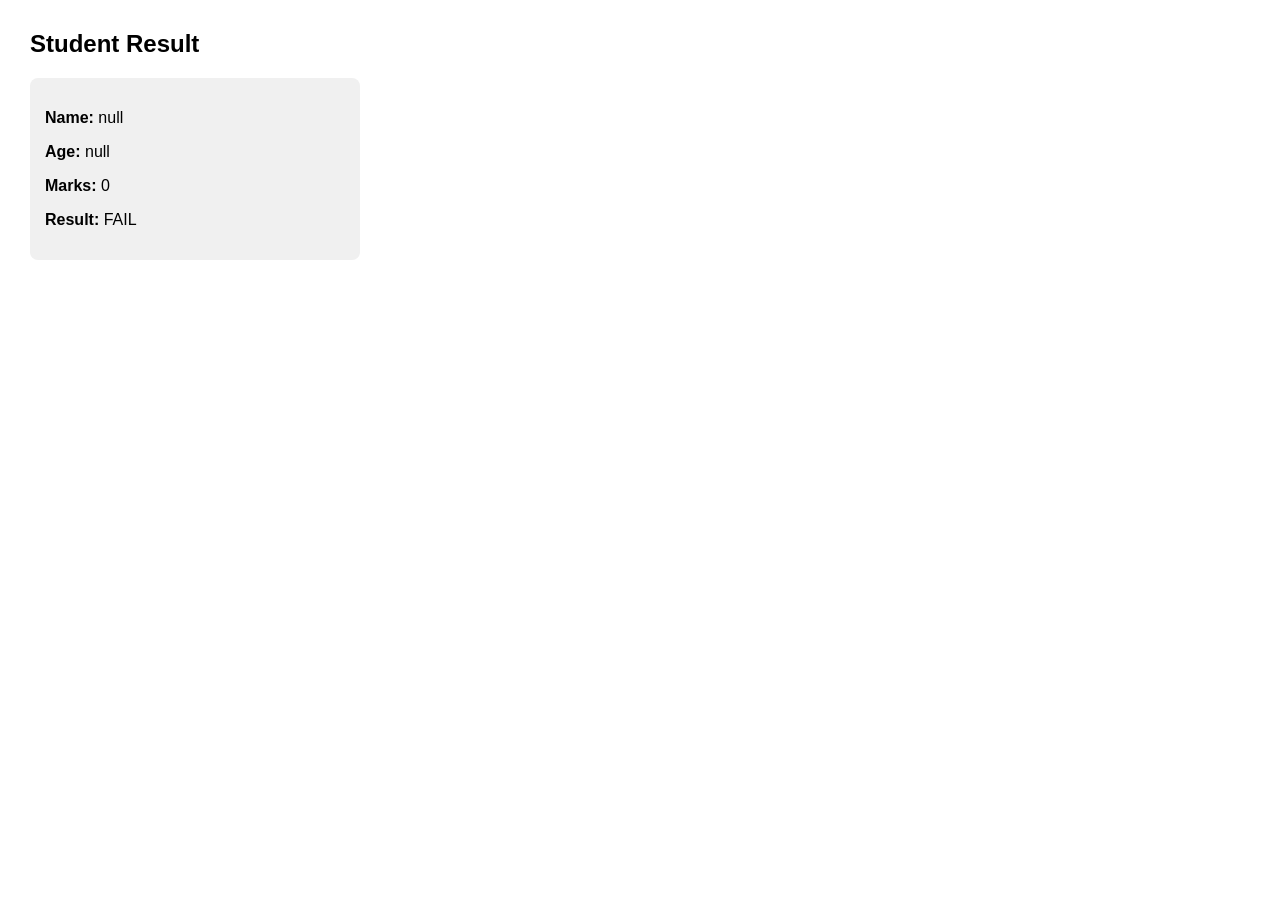
==== index.html @ 4e5e3b52 "intial commit" ====
<!DOCTYPE html>
<html lang="en">
<head>
  <meta charset="UTF-8">
  <title>Simple Student Result</title>
  <style>
    body { font-family: Arial, sans-serif; margin: 30px; }
    #output { background: #f0f0f0; padding: 15px; border-radius: 8px; width: 300px; }
  </style>
</head>
<body>

  <h2>Student Result</h2>
  <div id="output"></div>

  <script>
    let name = prompt("Enter Name:");
    let age = prompt("Enter Age:");
    let marks = prompt("Enter Marks (out of 100):");

    marks = Number(marks);

    function checkResult(score) {
      if (score >= 40) {
        return "PASS";
      } else {
        return "FAIL";
      }
    }

    const student = {
      name: name,
      age: age,
      marks: marks,
      result: checkResult(marks)
    };

    document.getElementById("output").innerHTML =`
      <p><b>Name:</b> ${student.name}</p>
      <p><b>Age:</b> ${student.age}</p>
      <p><b>Marks:</b> ${student.marks}</p>
      <p><b>Result:</b> ${student.result}</p>
    `;
  </script>

</body>
</html>
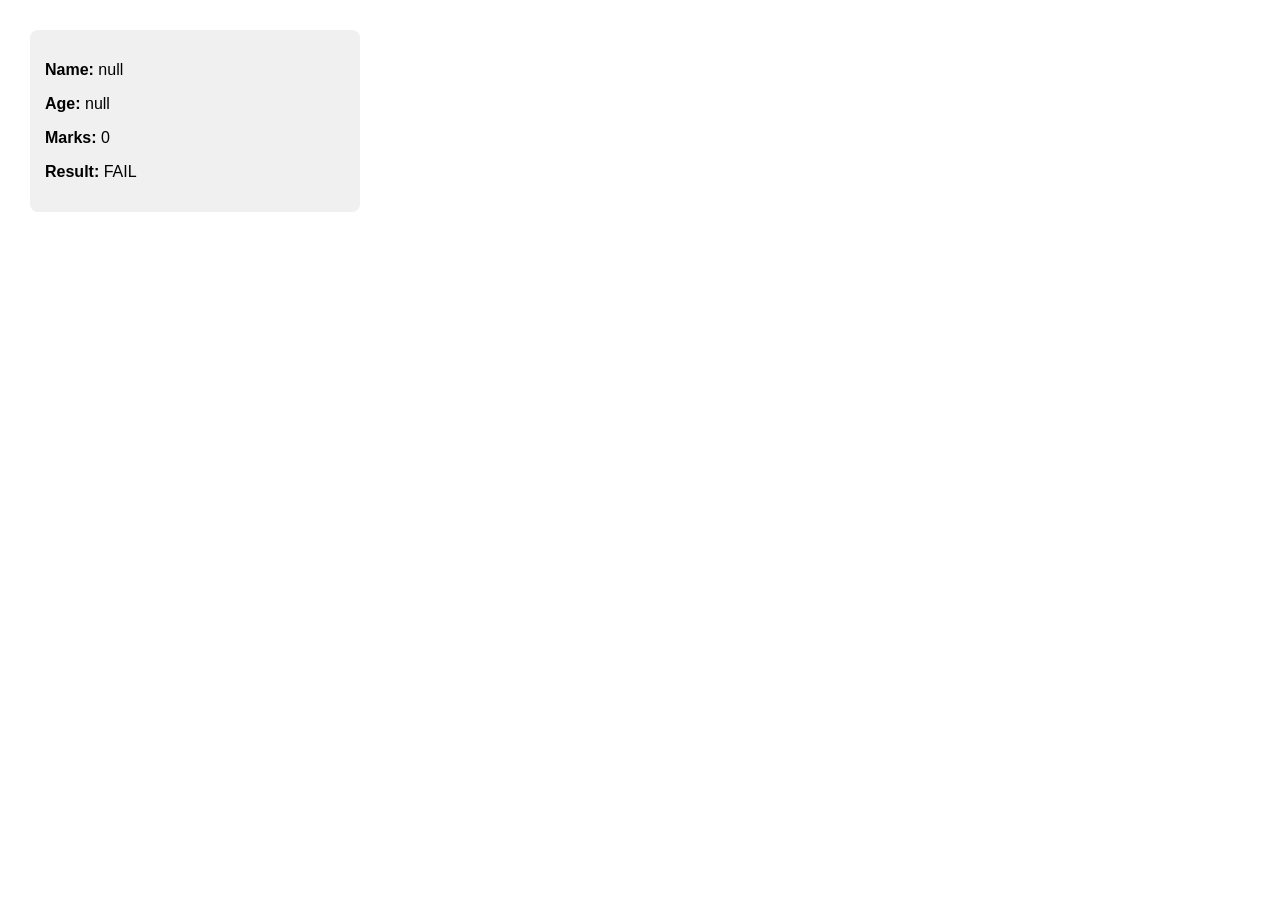
==== commit 74cdfddc: "updated index.html" ====
--- a/index.html
+++ b/index.html
@@ -10,7 +10,7 @@
 </head>
 <body>
 
-  <h2>Student Result</h2>
+ 
   <div id="output"></div>
 
   <script>
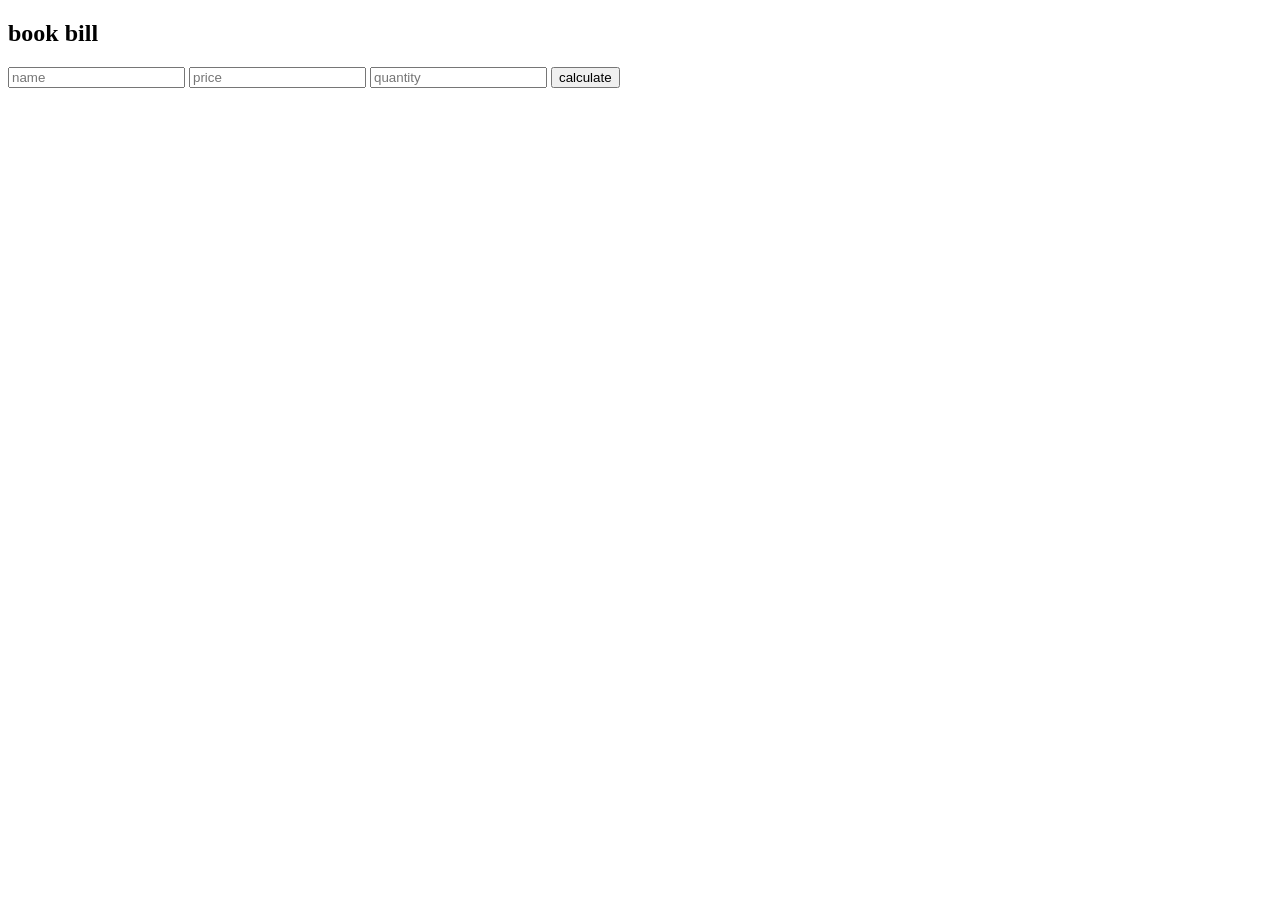
==== commit 894bd921: "initial commit" ====
--- a/index.html
+++ b/index.html
@@ -1,47 +1,26 @@
 <!DOCTYPE html>
-<html lang="en">
+<html>
 <head>
-  <meta charset="UTF-8">
-  <title>Simple Student Result</title>
-  <style>
-    body { font-family: Arial, sans-serif; margin: 30px; }
-    #output { background: #f0f0f0; padding: 15px; border-radius: 8px; width: 300px; }
-  </style>
+    <title>Book Bill</title>
 </head>
+
 <body>
 
- 
-  <div id="output"></div>
-
-  <script>
-    let name = prompt("Enter Name:");
-    let age = prompt("Enter Age:");
-    let marks = prompt("Enter Marks (out of 100):");
-
-    marks = Number(marks);
-
-    function checkResult(score) {
-      if (score >= 40) {
-        return "PASS";
-      } else {
-        return "FAIL";
-      }
+<h2>book bill</h2>
+<input id="name" placeholder="name">
+<input id="price" placeholder="price">
+<input id="quantity" placeholder="quantity">
+<button onclick="Bill()">calculate</button>
+<p id="result"></p>
+<script>
+    function Bill(){
+        let name=document.getElementById("name").value;
+        let price=Number(document.getElementById("price").value);
+        let quantity=Number(document.getElementById("quantity").value);
+        let total=price*quantity;
+        document.getElementById("result").innerHTML=
+        "name:"+name+"<br>total"+total;
     }
-
-    const student = {
-      name: name,
-      age: age,
-      marks: marks,
-      result: checkResult(marks)
-    };
-
-    document.getElementById("output").innerHTML =`
-      <p><b>Name:</b> ${student.name}</p>
-      <p><b>Age:</b> ${student.age}</p>
-      <p><b>Marks:</b> ${student.marks}</p>
-      <p><b>Result:</b> ${student.result}</p>
-    `;
-  </script>
-
+</script>
 </body>
 </html>
